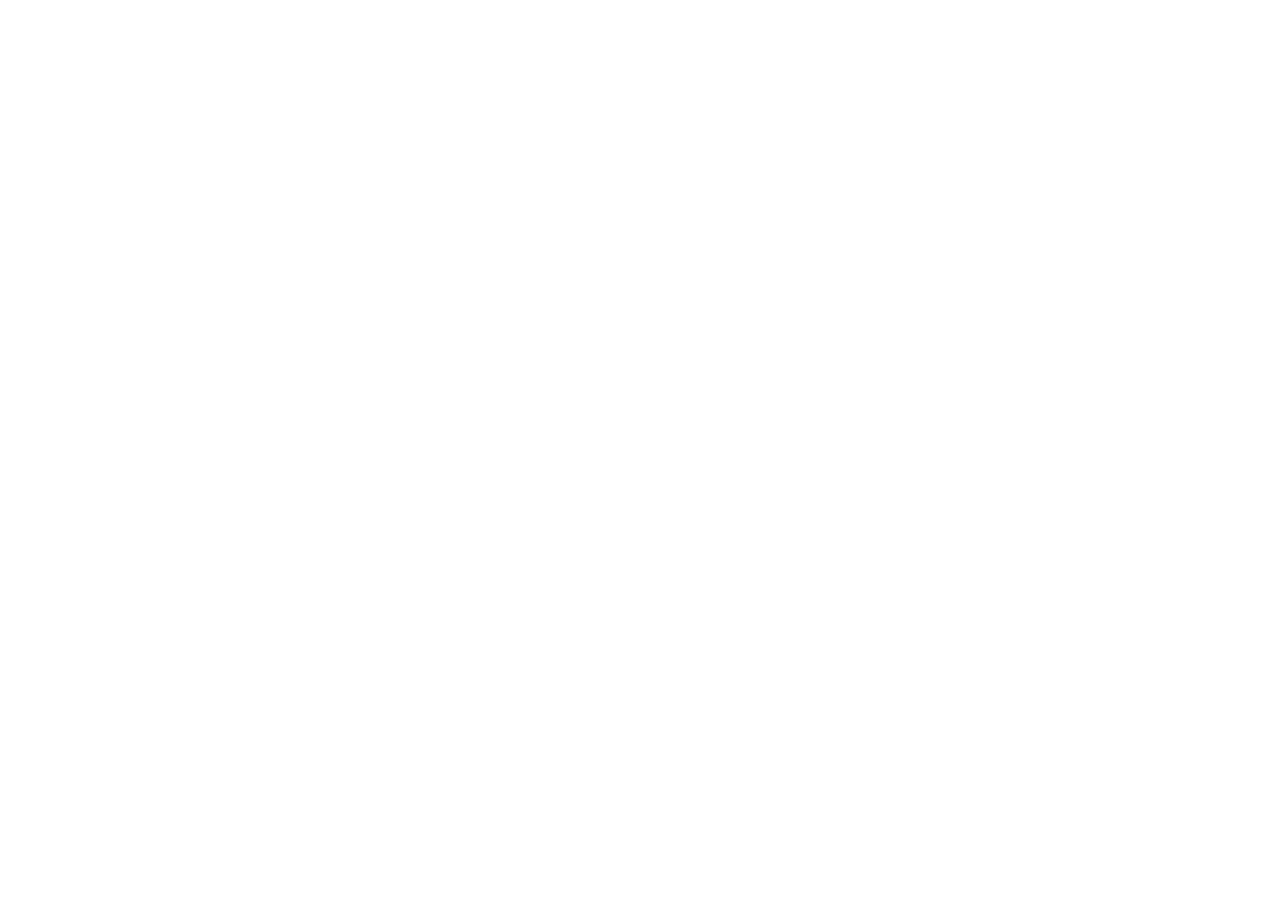
==== index.html @ adeee6d0 "creazione file progetto" ====
<!DOCTYPE html>
<html lang="en">

<head>
    <meta charset="UTF-8">
    <meta http-equiv="X-UA-Compatible" content="IE=edge">
    <meta name="viewport" content="width=device-width, initial-scale=1.0">
    <link rel="stylesheet" href="css/12bool.css">
    <link rel="stylesheet" href="css/style.css">
    <title>12 Bool</title>
</head>

<body>

</body>

</html>
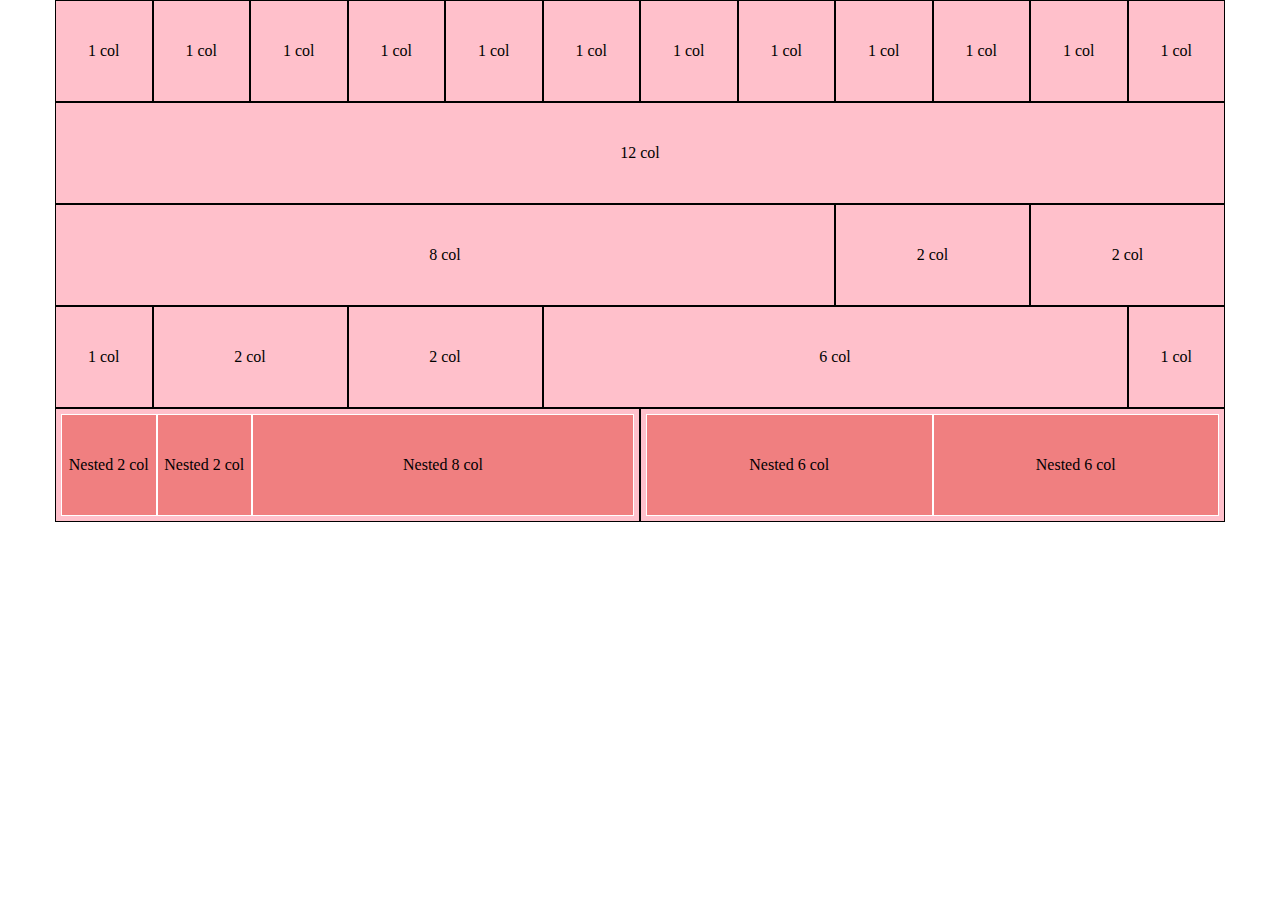
==== commit e69501f6: "aggiunto debug style.css con indicazione colonne" ====
--- a/index.html
+++ b/index.html
@@ -10,7 +10,52 @@
     <title>12 Bool</title>
 </head>
 
-<body>
+<body class="debug">
+
+    <div class="container">
+        <div class="col-1"></div>
+        <div class="col-1"></div>
+        <div class="col-1"></div>
+        <div class="col-1"></div>
+        <div class="col-1"></div>
+        <div class="col-1"></div>
+        <div class="col-1"></div>
+        <div class="col-1"></div>
+        <div class="col-1"></div>
+        <div class="col-1"></div>
+        <div class="col-1"></div>
+        <div class="col-1"></div>
+    </div>
+    <div class="container">
+        <div class="col-12"></div>
+    </div>
+    <div class="container">
+        <div class="col-8"></div>
+        <div class="col-2"></div>
+        <div class="col-2"></div>
+    </div>
+    <div class="container">
+        <div class="col-1"></div>
+        <div class="col-2"></div>
+        <div class="col-2"></div>
+        <div class="col-6"></div>
+        <div class="col-1"></div>
+    </div>
+    <div class="container">
+        <div class="col-6">
+            <div class="container">
+                <div class="col-2"></div>
+                <div class="col-2"></div>
+                <div class="col-8"></div>
+            </div>
+        </div>
+        <div class="col-6">
+            <div class="container">
+                <div class="col-6"></div>
+                <div class="col-6"></div>
+            </div>
+        </div>
+    </div>
 
 </body>
 
--- a/css/12bool.css
+++ b/css/12bool.css
@@ -0,0 +1,104 @@
+/* debug */
+.debug .container {
+  height: 100%;
+  min-height: 100px;
+}
+.debug [class*="col-"] {
+  height: 100%;
+  min-height: 100px;
+  background-color: #ffc0cb;
+  border: 1px solid #000000;
+}
+/* /debug */
+
+* {
+  box-sizing: border-box;
+  padding: 0;
+  margin: 0;
+}
+
+.container {
+  max-width: 1170px;
+  margin: 0 auto;
+}
+.container::after {
+  content: "";
+  clear: both;
+  display: table;
+}
+
+/* definizione colonne */
+[class*="col-"] {
+  float: left;
+}
+.col-1 {
+  width: calc(100% / 12);
+}
+.col-2 {
+  width: calc((100% / 12) * 2);
+}
+.col-3 {
+  width: calc((100% / 12) * 3);
+}
+.col-4 {
+  width: calc((100% / 12) * 4);
+}
+.col-5 {
+  width: calc((100% / 12) * 5);
+}
+.col-6 {
+  width: calc((100% / 12) * 6);
+}
+.col-7 {
+  width: calc((100% / 12) * 7);
+}
+.col-8 {
+  width: calc((100% / 12) * 8);
+}
+.col-9 {
+  width: calc((100% / 12) * 9);
+}
+.col-10 {
+  width: calc((100% / 12) * 10);
+}
+.col-11 {
+  width: calc((100% / 12) * 11);
+}
+.col-12 {
+  width: 100%;
+}
+
+/* definizione offset */
+.col-offset-1 {
+  margin-left: calc(100% / 12);
+}
+.col-offset-2 {
+  margin-left: calc((100% / 12) * 2);
+}
+.col-offset-3 {
+  margin-left: calc((100% / 12) * 3);
+}
+.col-offset-4 {
+  margin-left: calc((100% / 12) * 4);
+}
+.col-offset-5 {
+  margin-left: calc((100% / 12) * 5);
+}
+.col-offset-6 {
+  margin-left: calc((100% / 12) * 6);
+}
+.col-offset-7 {
+  margin-left: calc((100% / 12) * 7);
+}
+.col-offset-8 {
+  margin-left: calc((100% / 12) * 8);
+}
+.col-offset-9 {
+  margin-left: calc((100% / 12) * 9);
+}
+.col-offset-10 {
+  margin-left: calc((100% / 12) * 10);
+}
+.col-offset-11 {
+  margin-left: calc((100% / 12) * 11);
+}
--- a/css/style.css
+++ b/css/style.css
@@ -0,0 +1,43 @@
+/* debug */
+
+/* Col text */
+body.debug > .container > .col-12:before {
+  content: "12 col";
+}
+body.debug > .container > .col-8:before {
+  content: "8 col";
+}
+body.debug > .container:not(:nth-last-child(1)) > .col-6:before {
+  content: "6 col";
+}
+body.debug > .container > .col-2:before {
+  content: "2 col";
+}
+body.debug > .container > .col-1:before {
+  content: "1 col";
+}
+
+/* Nested text */
+.debug .container .container > [class*="col-"] {
+  background-color: #f07f80;
+  border: 1px solid #ffffff;
+}
+.debug .container .container > .col-8:before {
+  content: "Nested 8 col";
+}
+.debug .container .container > .col-6:before {
+  content: "Nested 6 col";
+}
+.debug .container .container > .col-2:before {
+  content: "Nested 2 col";
+}
+
+.container {
+  text-align: center;
+  line-height: 100px;
+}
+body > div:last-child .container {
+  padding: 5px;
+}
+
+/* /debug */
